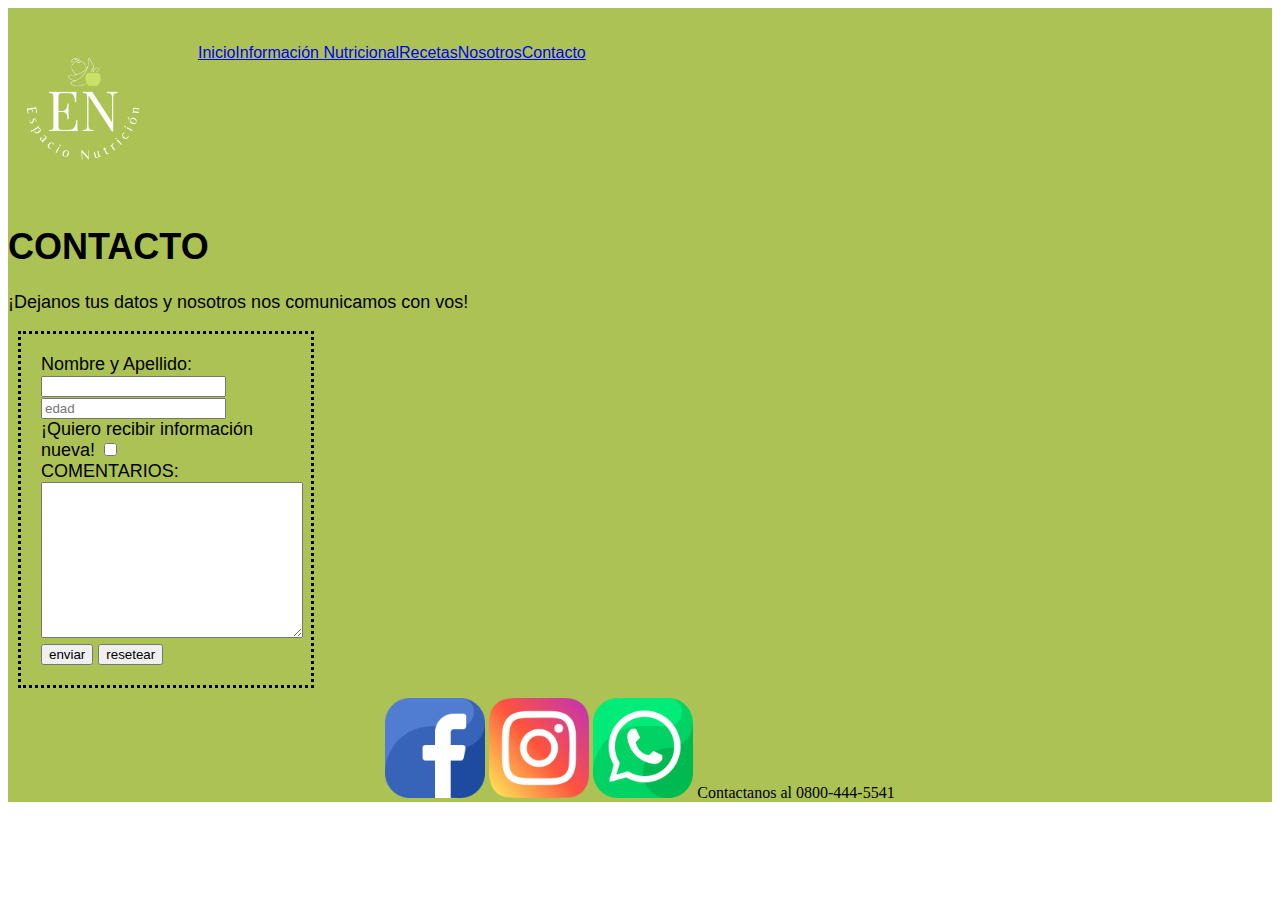
==== pages/contacto.html @ 53e3ca3b "Migrado de proyecto a Git" ====
<!DOCTYPE html>
<html lang="es">
<head>
	<meta charset="UTF-8">
	<meta name="viewport" content="width=device-width, initial-scale=1.0">
	<link rel="stylesheet" href="../CSS/estilo.css">
	<link rel="shortcut icon" href="../assets/img/Logo.png">
	<title>Contacto</title>
</head>
<body>
	<div class="gridHome">
		<header>
			<!-- logo -->
			<div>
				<img src="../assets/img/Logo.png" alt="logo pagina web" class="imgHeader">
			</div>
			<!-- nav -->
			<nav>
				<!-- lista no ordenada -->
				<ul>
					<!-- cada elemento de la lista va a estar contenido en un li -->
					<li><a href="../index.html">Inicio</a></li>
					<li><a href="informacion-nutricional.html">Información Nutricional</a>
					</li>
					<li><a href="recetas.html">Recetas</a></li>
					<li><a href="nosotros.html">Nosotros</a></li>
					<li><a href="#">Contacto</a></li>
			</nav>
		</header>
		<!-- cierra header -->
		<!-- aperturas contenido -->
		<main class="bgColorMain">
			<div class="letrasMain">
				<h1>CONTACTO</h1>
				<p>¡Dejanos tus datos y nosotros nos comunicamos con vos!</p>
			</div>
			<!-- formularios -->
			<form action="" class="letrasMain">
			<!-- el atributo "action" nos va a permitir tomar informacion que guardemos en estos inputs y los guarda, en algun lado sea la nube o demas, para que pueda utilizarla eventualmente -->
			<!-- es el espacio que va a utilizar el usuario para escribir -->			
			<!-- como le decimos al usuario que tiene que cargar ? la menos amigable ces con un atributo de tipo "value" (el input de arriba); la mejor forma sería utilizando las etiquetas "lable" -->
				<label for="Datos">Nombre y Apellido:</label>
				<input type="text" name="Datos">
				<input type="number" placeholder="edad">
				<div>¡Quiero recibir información nueva!
					<input type="checkbox" name="aceptar" value="1">
				</div>
				<div>COMENTARIOS:</div>
				<textarea name="" id="" cols="30" rows="10"></textarea><br>
				<input type="submit" value="enviar">
				<input type="reset" value="resetear">
			</form>
		</main>
		<!-- cierre de contenido -->
		<!-- apertura footer -->
		<footer>
			<div>
			<div><a href="https://www.facebook.com/"><img src="../assets/img/facebook.png" class="imgFooter" alt="Logo de facebook con enlace al perfil"></a>
			</div>
			<div><a href="https://www.instagram.com/"><img src="../assets/img/instagram.png" class="imgFooter" alt="Logo de instagram con enlace al perfil"></a>
			</div>
			<div><a href="https://www.whatsapp.com/"><img src="../assets/img/whatsapp.png" class="imgFooter" alt="Logo de whatsapp con enlace al perfil"></a>
			</div>
			<div>Contactanos al 0800-444-5541
			</div>
		</footer>
	</div>
</body>
</html>
---- CSS/estilo.css ----
header {
    grid-area: header;
    padding: 20px 0;
    position: relative;
    background-color: rgb(172, 194, 85);
}
footer {
    grid-area: footer;
    display: flex;
    justify-content: space-evenly;
    background-color: rgb(172, 194, 85);
}
header, footer {
    display: flex;
}
footer div {
    display: inline-block;
    width: fit-content;    
}
header nav ul {
    display: flex;
   flex-direction: row;
    list-style-type: none;
   font-size: 12pt;
   font-family: 'Franklin Gothic Medium', 'Arial Narrow', Arial, sans-serif;
}
.imgFooter {
    width: 100px;
    height: 100px;
}
.imgHeader {
    width: 150px;
    height: 150px;
}
main ol {
    display: flex;
    flex-direction: row;
    flex-wrap: wrap;
}
.bgColorMain {
    background-color: rgb(172, 194, 85);
}
.letrasMain {
    list-style-type: none;
    font-family: Arial, Helvetica, sans-serif;
    font-style: normal;
    font-size: large;
}
main form {
    margin: 10px 10px 10px 10px;
    padding: 20px 20px 20px 20px;
    border-style: dotted;
    width: 250px;
}
.gridHome{
    display: grid;
    grid-template-areas: 
    "header"
    "main"
    "footer";
    grid-template-columns: 100%;
    grid-template-rows: auto auto auto;
}
main{grid-area: main;}
.imgNutri{
    width: 200px;
    height: 200px;
}
.imgPortada img{width: 100%;}
.gridNosotros{
    background-color: rgb(172, 194, 85);
	display: grid;
	grid-template-areas: 
	"encabezado encabezado"
	"imgNosotros txtNosotros";
	grid-template-columns: 50% 50%;
	grid-template-rows: auto auto;
}
.encabezado{grid-area: encabezado;}
.imgNosotros{grid-area: imgNosotros;}
.txtNosotros{grid-area: txtNosotros;}
.imgNosotros img{width: 100%;}

@media only screen and (max-width: 768px){
	body .gridHome{background-color: rgb(172, 194, 85);}
	header,main,footer{flex-direction: column;}
    li{padding: 5px;}
    .gridNosotros{
        display: flex;
        flex-direction: column;
        }
    }
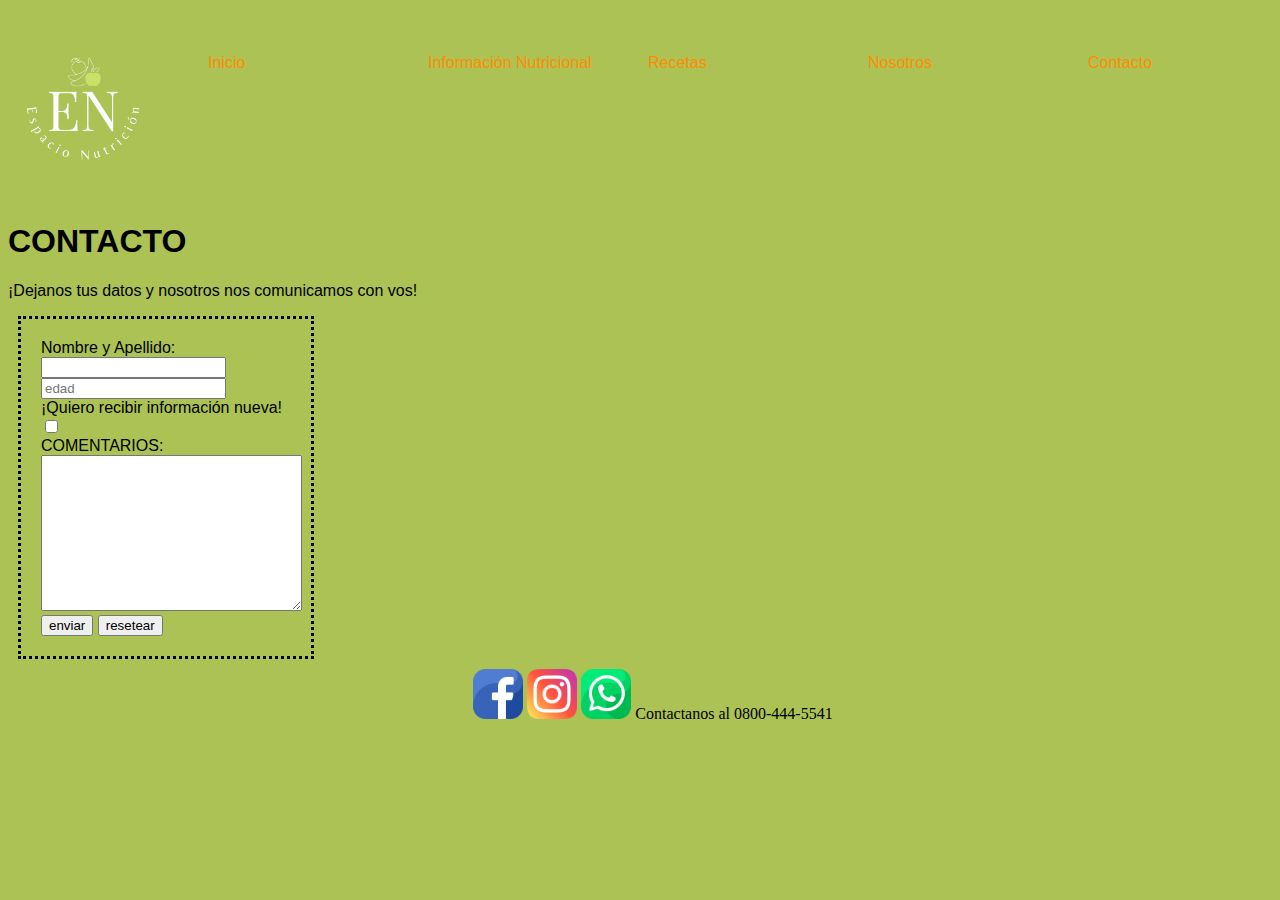
==== commit d211c705: "Transformaciones Informacion Nutricional" ====
--- a/pages/contacto.html
+++ b/pages/contacto.html
@@ -12,7 +12,7 @@
 		<header>
 			<!-- logo -->
 			<div>
-				<img src="../assets/img/Logo.png" alt="logo pagina web" class="imgHeader">
+				<a href="../index.html"><img src="../assets/img/Logo.png" alt="logo pagina web" class="imgHeader"></a>
 			</div>
 			<!-- nav -->
 			<nav>
--- a/CSS/estilo.css
+++ b/CSS/estilo.css
@@ -1,32 +1,42 @@
+body{
+    overflow-x: hidden;
+}
 header {
     grid-area: header;
     padding: 20px 0;
     position: relative;
-    background-color: rgb(172, 194, 85);
 }
 footer {
     grid-area: footer;
     display: flex;
     justify-content: space-evenly;
+}
+header, footer, body {
+    display: flex;
     background-color: rgb(172, 194, 85);
-}
-header, footer {
-    display: flex;
 }
 footer div {
     display: inline-block;
     width: fit-content;    
 }
+li {
+    width: 200px;
+    padding: 10px;
+}
 header nav ul {
-    display: flex;
+   display: flex;
    flex-direction: row;
-    list-style-type: none;
+   list-style-type: none;
    font-size: 12pt;
    font-family: 'Franklin Gothic Medium', 'Arial Narrow', Arial, sans-serif;
 }
+nav ul li a {
+    text-decoration: none;
+    color: darkorange;
+}
 .imgFooter {
-    width: 100px;
-    height: 100px;
+    width: 50px;
+    height: 50px;
 }
 .imgHeader {
     width: 150px;
@@ -37,14 +47,11 @@
     flex-direction: row;
     flex-wrap: wrap;
 }
-.bgColorMain {
-    background-color: rgb(172, 194, 85);
-}
 .letrasMain {
     list-style-type: none;
     font-family: Arial, Helvetica, sans-serif;
     font-style: normal;
-    font-size: large;
+    font-size: normal;
 }
 main form {
     margin: 10px 10px 10px 10px;
@@ -65,10 +72,14 @@
 .imgNutri{
     width: 200px;
     height: 200px;
+    transition: height 1s, width 1s;
+}
+.imgNutri:hover {
+    height: 300px;
+    width: 300px;
 }
 .imgPortada img{width: 100%;}
 .gridNosotros{
-    background-color: rgb(172, 194, 85);
 	display: grid;
 	grid-template-areas: 
 	"encabezado encabezado"
@@ -82,9 +93,11 @@
 .imgNosotros img{width: 100%;}
 
 @media only screen and (max-width: 768px){
-	body .gridHome{background-color: rgb(172, 194, 85);}
 	header,main,footer{flex-direction: column;}
-    li{padding: 5px;}
+    li{
+        width: auto;
+        padding: 5px;
+        }
     .gridNosotros{
         display: flex;
         flex-direction: column;
